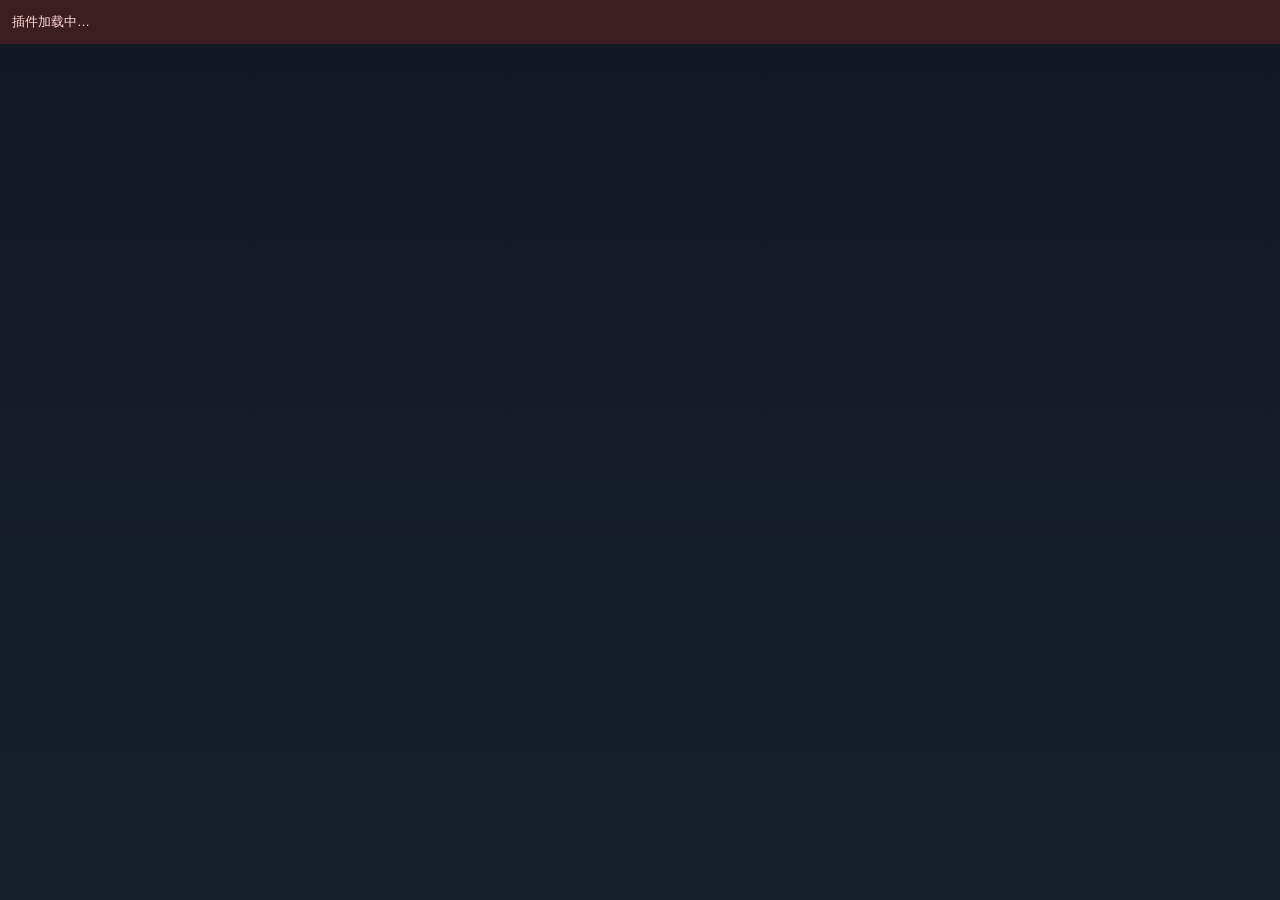
==== index.html @ 07ad2bff "update index.html" ====
<!DOCTYPE html>
<html lang="zh-CN">
  <head>
    <meta charset="UTF-8" />
    <meta name="viewport" content="width=device-width, initial-scale=1.0" />
    <title>PF1角色卡</title>
    <script>
      // 兜底:模块脚本若加载/执行失败,这里能看到原因
      window.__PF1_BOOT__ = true;
      window.addEventListener("error", function (e) {
        var el = document.getElementById("boot");
        if (el) el.textContent = "脚本错误:" + (e.message || e.error || "未知");
      });
      window.addEventListener("unhandledrejection", function (e) {
        var el = document.getElementById("boot");
        if (el) el.textContent = "脚本异常:" + ((e.reason && (e.reason.stack || e.reason.message)) || e.reason);
      });
      setTimeout(function () {
        var el = document.getElementById("boot");
        if (el && el.textContent === "插件加载中…") {
          el.textContent = "模块脚本 5 秒内没有执行(可能被浏览器拦截或缓存了旧文件)。请按 F12 看 Console。";
        }
      }, 5000);
    </script>
    <script type="module" crossorigin src="./assets/main-DClR8xbe.js"></script>
    <link rel="modulepreload" crossorigin href="./assets/index-B5PTVloH.js">
    <link rel="modulepreload" crossorigin href="./assets/initShared-yF5ln2Ic.js">
    <link rel="stylesheet" crossorigin href="./assets/main-bfqzonGU.css">
  </head>
  <body>
    <div id="app"></div>
    <div id="boot" style="position:fixed;left:0;right:0;top:0;padding:12px;font:13px/1.5 sans-serif;color:#ffd9d9;background:#3a1e22;z-index:99999;">
      插件加载中…
    </div>
  </body>
</html>
---- assets/main-bfqzonGU.css ----
:root{--bg: #141a24;--panel: #1f2937;--panel2: #283548;--ink: #e9eef7;--muted: #93a1b8;--accent: #d8a74b;--crit: #ffd166;--fail: #ef6b6b;--ok: #5dd39e;--border: #38506e}*{box-sizing:border-box}html,body{margin:0;padding:0}body{background:linear-gradient(180deg,#121821,#18202c);color:var(--ink);font-family:PingFang SC,Microsoft YaHei,system-ui,sans-serif;font-size:13px;-webkit-font-smoothing:antialiased}#app{display:flex;flex-direction:column;height:100vh}.tabs{display:flex;gap:4px;padding:8px 8px 0;background:#0e131a}.tabs button{flex:1;padding:9px 0;border:0;border-radius:8px 8px 0 0;background:var(--panel);color:var(--muted);cursor:pointer;font-size:13px;transition:background .15s,color .15s}.tabs button.on{background:var(--panel2);color:var(--ink);font-weight:600}.body{flex:1;overflow-y:auto;padding:10px}.box{background:var(--panel);border-radius:10px;padding:10px 12px;margin-bottom:10px;border:1px solid rgba(255,255,255,.04)}.box b{color:var(--accent)}.muted{color:var(--muted);font-size:12px}.row{display:flex;align-items:center;gap:8px;background:var(--panel);border-radius:10px;padding:10px 12px;margin-bottom:8px;cursor:pointer;border:1px solid transparent;transition:border-color .15s,background .15s}.row:hover{background:var(--panel2);border-color:var(--border)}.row b{flex:0 0 auto}.row .muted{flex:1}.mini{background:var(--panel2);color:var(--ink);border:1px solid var(--border);border-radius:8px;padding:5px 10px;margin:2px 1px;cursor:pointer;font-size:12px;transition:all .12s}.mini:hover{border-color:var(--accent);color:var(--accent);transform:translateY(-1px)}.mini:active{transform:translateY(0)}.mini.danger{color:var(--fail);border-color:#6b3540}.card .chead{display:flex;align-items:center;gap:8px;margin-bottom:8px}.chead b{font-size:15px}.grid{display:grid;grid-template-columns:1fr 1fr;gap:8px}.skill{display:flex;align-items:center;gap:6px;border-bottom:1px dashed rgba(255,255,255,.07);padding:5px 0}.skill:last-child{border-bottom:0}.skill .sname{flex:1;overflow:hidden;text-overflow:ellipsis;white-space:nowrap}.hpbox{display:flex;align-items:center;gap:6px;background:linear-gradient(90deg,#2a1e1e 0%,var(--panel) 60%);border:1px solid #4a2f33;border-radius:10px;padding:10px 12px;margin-bottom:10px}.hpbox b{font-size:20px;color:#ffb3a7}.hpbtns{margin-left:auto;display:flex;flex-wrap:wrap;gap:2px}.extrabox{margin-left:auto;display:flex;align-items:center;gap:5px}.extrabox input{width:56px;background:#0e131a;color:var(--accent);border:1px solid var(--border);border-radius:8px;padding:4px 6px;font-size:13px;text-align:center}.bonusrow{display:flex;align-items:center;gap:5px;margin:-2px 0 8px;flex-wrap:wrap}.chip{background:#223047;color:var(--ink);border:1px solid var(--border);border-radius:999px;padding:3px 10px;font-size:12px;cursor:pointer;transition:all .12s}.chip:hover{background:var(--accent);color:#141a24;border-color:var(--accent)}.subtabs{display:flex;gap:5px;margin:4px 0 10px;flex-wrap:wrap}.subtabs button{background:var(--panel2);color:var(--muted);border:1px solid var(--border);border-radius:8px;padding:5px 11px;font-size:12px;cursor:pointer;transition:all .12s}.subtabs button.on{background:var(--accent);color:#141a24;font-weight:600;border-color:var(--accent)}.manual{display:flex;gap:6px;align-items:center;margin-top:8px}.manual input{background:#0e131a;color:var(--ink);border:1px solid var(--border);border-radius:8px;padding:7px 9px;font-family:ui-monospace,Consolas,monospace;flex:1}.manual input:focus{outline:none;border-color:var(--accent)}.overlay{position:fixed;top:0;right:0;bottom:0;left:0;z-index:9999;display:flex;align-items:center;justify-content:center;background:#06090db8;-webkit-backdrop-filter:blur(3px);backdrop-filter:blur(3px);animation:fadein .12s ease-out;cursor:pointer}@keyframes fadein{0%{opacity:0}to{opacity:1}}.rollcard-big{min-width:220px;padding:18px 22px;border-radius:16px;text-align:center;background:linear-gradient(160deg,#223047,#161e29);border:2px solid var(--border);box-shadow:0 18px 50px #0000008c;animation:pop .22s cubic-bezier(.2,1.3,.4,1)}@keyframes pop{0%{transform:scale(.82);opacity:.4}to{transform:scale(1);opacity:1}}.rollcard-big.crit{border-color:var(--crit);box-shadow:0 0 34px #ffd16673,0 18px 50px #0000008c}.rollcard-big.fail{border-color:var(--fail);box-shadow:0 0 28px #ef6b6b66,0 18px 50px #0000008c}.rb-head{display:flex;justify-content:space-between;gap:10px;font-size:12px;color:var(--muted)}.rb-char{color:var(--ink);font-weight:600}.rb-dice{margin:10px 0 4px;display:flex;justify-content:center;gap:6px;flex-wrap:wrap}.die{display:inline-flex;align-items:center;justify-content:center;min-width:34px;height:34px;padding:0 6px;border-radius:8px;background:#10161f;border:1px solid var(--border);font-weight:700;font-size:16px}.die.sm{min-width:26px;height:26px;font-size:13px;border-radius:6px}.die.mod{color:var(--accent);border-color:#5a4a25}.die-crit{border-color:var(--crit);color:var(--crit);box-shadow:0 0 12px #ffd16680}.die-fail{border-color:var(--fail);color:var(--fail)}.rb-total{font-size:46px;font-weight:800;line-height:1.1;letter-spacing:-1px}.rollcard-big.crit .rb-total{color:var(--crit)}.rollcard-big.fail .rb-total{color:var(--fail)}.rb-expr{color:var(--muted);font-family:ui-monospace,Consolas,monospace;font-size:12px;margin-top:2px}.rb-crit{margin-top:8px;font-weight:700;color:var(--crit)}.rollcard{display:flex;gap:10px;align-items:stretch;background:var(--panel);border-radius:10px;margin-bottom:8px;overflow:hidden;border:1px solid rgba(255,255,255,.04)}.rollcard.crit{border-color:#ffd16680}.rollcard.fail{border-color:#ef6b6b73}.rc-left{display:flex;flex-direction:column;align-items:center;justify-content:center;min-width:62px;padding:8px 6px;background:#10161f}.rollcard.crit .rc-left{background:#ffd16624}.rollcard.fail .rc-left{background:#ef6b6b24}.rc-total{font-size:22px;font-weight:800}.rollcard.crit .rc-total{color:var(--crit)}.rollcard.fail .rc-total{color:var(--fail)}.rc-time{font-size:10px;color:var(--muted)}.rc-body{flex:1;padding:8px 10px}.rc-label{font-size:13px;margin-bottom:4px}.rc-dice{display:flex;gap:4px;flex-wrap:wrap;align-items:center}.rc-crit{margin-top:4px;font-size:12px;color:var(--crit);font-weight:700}textarea{width:100%;height:140px;margin:8px 0;padding:8px;background:#0e131a;color:var(--ink);border:1px solid var(--border);border-radius:8px;font-family:ui-monospace,Consolas,monospace;font-size:11px}button#io-import,button#io-copy,button#io-download{background:var(--accent);color:#141a24;border:0;border-radius:8px;padding:8px 15px;cursor:pointer;font-weight:700;margin-right:6px}button#io-import:hover,button#io-copy:hover,button#io-download:hover{filter:brightness(1.08)}select{background:#0e131a;color:var(--ink);border:1px solid var(--border);border-radius:8px;padding:6px;margin-right:6px}p{margin:4px 0}.dropzone{border:2px dashed var(--border);border-radius:12px;padding:18px 12px;text-align:center;cursor:pointer;margin:8px 0;transition:all .15s;background:#ffffff05}.dropzone:hover,.dropzone.hover{border-color:var(--accent);background:#d8a74b14}.dz-icon{font-size:22px;color:var(--accent);margin-bottom:4px}.linklike{color:var(--accent);cursor:pointer;text-decoration:underline}.dialog{width:320px;background:linear-gradient(160deg,#223047,#161e29);border:1px solid var(--border);border-radius:14px;padding:16px;box-shadow:0 20px 50px #0009;animation:pop .18s ease-out}.dlg-title{font-size:16px;font-weight:700;margin-bottom:2px}.dlg-sub{color:var(--muted);font-size:12px;font-family:ui-monospace,Consolas,monospace;margin-bottom:10px}.dlg-row{display:flex;align-items:center;gap:8px;margin:10px 0;flex-wrap:wrap}.dlg-row>span:first-child{width:62px;color:var(--muted);font-size:12px}.dlg-row input[type=number]{width:64px;background:#0e131a;color:var(--accent);border:1px solid var(--border);border-radius:8px;padding:5px 6px;text-align:center;font-size:14px}.radio{display:flex;align-items:center;gap:4px;font-size:12px;color:var(--ink)}.dlg-actions{display:flex;justify-content:flex-end;gap:8px;margin-top:12px}button.primary{background:var(--accent);color:#141a24;border:0;border-radius:8px;padding:7px 18px;font-weight:700;cursor:pointer}button.primary:hover{filter:brightness(1.08)}.dice-overlay{background:#06090dd1}.dice-stage{text-align:center}.dice-tray{width:190px;height:190px;margin:0 auto;display:flex;align-items:center;justify-content:center;perspective:700px}.d20{width:110px;height:110px;border-radius:50%;background:radial-gradient(circle at 35% 30%,#3d5a7d,#16202c 70%);border:3px solid #4d6b8f;display:flex;align-items:center;justify-content:center;font-size:40px;font-weight:800;color:#dfe9f6;box-shadow:inset 0 0 24px #0009,0 12px 26px #00000080;animation:tumble .82s cubic-bezier(.3,.6,.4,1) infinite;text-shadow:0 2px 6px #000}@keyframes tumble{0%{transform:rotateX(0) rotateY(0) rotate(0) scale(1)}25%{transform:rotateX(160deg) rotateY(90deg) rotate(40deg) scale(.92)}50%{transform:rotateX(300deg) rotateY(200deg) rotate(-30deg) scale(1.04)}75%{transform:rotateX(430deg) rotateY(300deg) rotate(50deg) scale(.95)}to{transform:rotateX(540deg) rotateY(360deg) rotate(0) scale(1)}}.d20.land{animation:land .35s ease-out forwards;border-color:#7fa8d6}.d20.crit{border-color:var(--crit);color:var(--crit);box-shadow:0 0 40px #ffd16699,inset 0 0 24px #ffd16640;animation:land .35s ease-out forwards}.d20.fail{border-color:var(--fail);color:var(--fail);box-shadow:0 0 34px #ef6b6b80,inset 0 0 24px #ef6b6b33;animation:land .35s ease-out forwards}@keyframes land{0%{transform:scale(1.25)}60%{transform:scale(.96)}to{transform:scale(1)}}.dice-caption{margin-top:6px;color:var(--muted);font-size:12px}.dice-result{margin-top:10px;opacity:0;transition:opacity .25s}.dice-overlay.revealed .dice-result{opacity:1}.dr-chips{display:flex;gap:6px;justify-content:center;flex-wrap:wrap;margin-bottom:6px}.dr-total{font-size:44px;font-weight:800;line-height:1.1}.dr-crit{color:var(--crit);font-weight:700;margin-top:4px}.dr-secret{color:var(--muted);font-size:12px;margin-top:4px}.initrow{display:flex;align-items:center;gap:8px;padding:8px 10px;border-radius:8px;background:#182231;margin-bottom:6px;border:1px solid transparent}.initrow.active{border-color:var(--accent);background:#d8a74b1f}.in-init{width:34px;text-align:center;font-weight:800;color:var(--accent)}.in-name{flex:1}.init-controls{display:flex;gap:6px;flex-wrap:wrap;margin-top:8px}.turnhint{margin-top:8px;color:var(--accent);font-weight:700}.turnbar{width:100%;background:linear-gradient(90deg,#3a2f16,#223047);color:#ffd28a;border:1px solid #6b5522;border-radius:8px;padding:7px 10px;font-size:12px;cursor:pointer}.subnav{padding:0 8px;margin-bottom:4px}.tinynum{width:46px;background:#0e131a;color:var(--ink);border:1px solid var(--border);border-radius:6px;padding:2px 4px;text-align:center;font-size:12px}.slotrow{display:flex;align-items:center;gap:6px;padding:4px 0;border-bottom:1px dashed rgba(255,255,255,.06)}
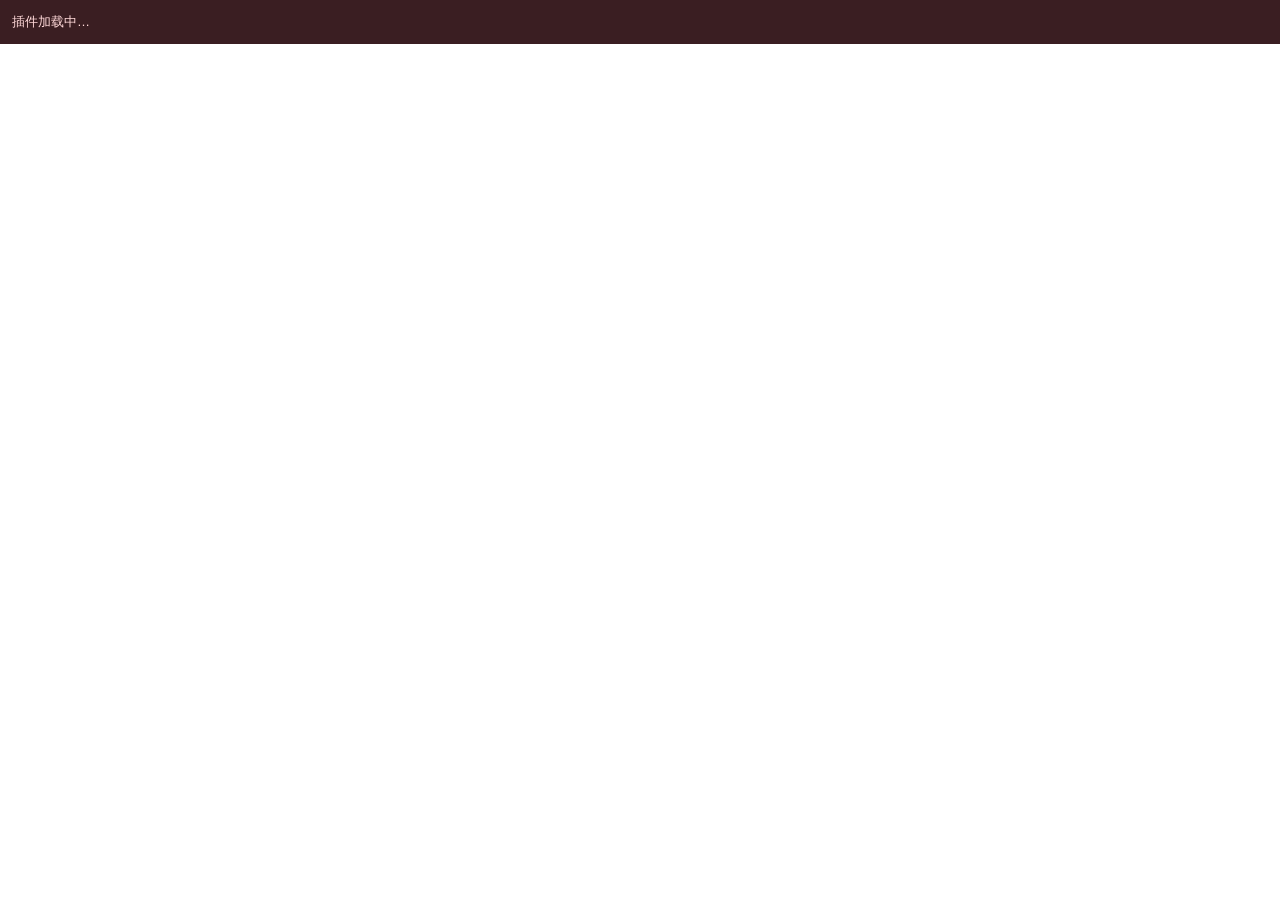
==== commit 50d11d25: "update index.html" ====
--- a/index.html
+++ b/index.html
@@ -22,10 +22,10 @@
         }
       }, 5000);
     </script>
-    <script type="module" crossorigin src="./assets/main-DClR8xbe.js"></script>
+    <script type="module" crossorigin src="./assets/main-BGXcwcLg.js"></script>
     <link rel="modulepreload" crossorigin href="./assets/index-B5PTVloH.js">
-    <link rel="modulepreload" crossorigin href="./assets/initShared-yF5ln2Ic.js">
-    <link rel="stylesheet" crossorigin href="./assets/main-bfqzonGU.css">
+    <link rel="modulepreload" crossorigin href="./assets/initShared-CF1J82od.js">
+    <link rel="stylesheet" crossorigin href="./assets/main-BufN8I2b.css">
   </head>
   <body>
     <div id="app"></div>
